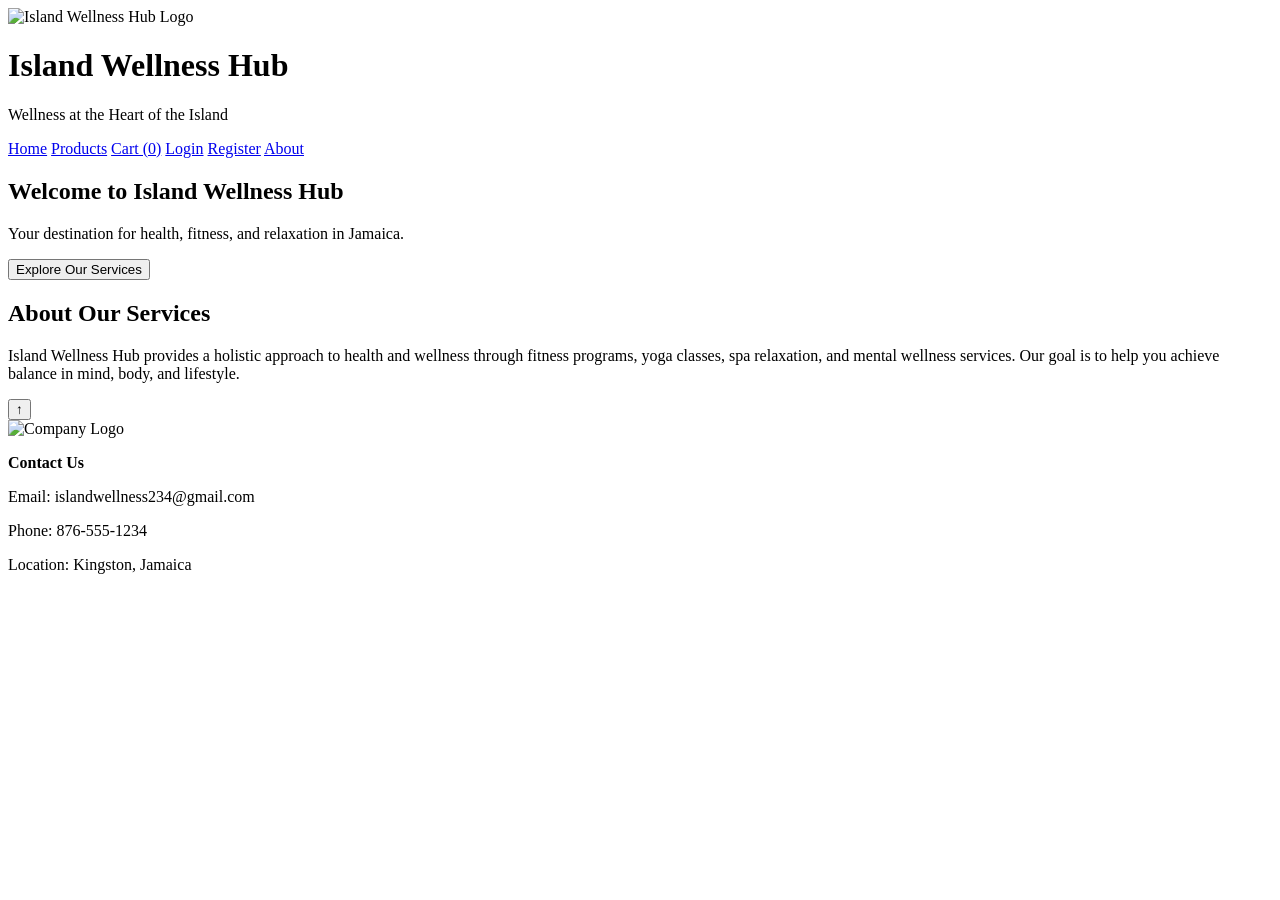
==== index.html @ 56a24235 "Add files via upload" ====
<!DOCTYPE html>
<html lang="en">

<head>
    <meta charset="UTF-8">
    <meta name="viewport" content="width=device-width, initial-scale=1.0">
    <title>Island Wellness Hub</title>

    <link rel="stylesheet" href="../Styles/style.css">
</head>

<body>

<header>

    <img src="../assets/images/hub1.png" class="top-logo frame" alt="Island Wellness Hub Logo">

    <h1>Island Wellness Hub</h1>
    <p class="tagline">Wellness at the Heart of the Island</p>

</header>

<nav>

    <a href="index.html">Home</a>
    <a href="products.html">Products</a>
    <a href="cart.html">Cart (<span id="cartCount">0</span>)</a>
    <a href="login.html">Login</a>
    <a href="register.html">Register</a>
    <a href="about.html">About</a>

</nav>

<main>

    <!-- HERO SECTION -->
    <section class="hero">

        <h2>Welcome to Island Wellness Hub</h2>

        <p>Your destination for health, fitness, and relaxation in Jamaica.</p>

        <a href="products.html">
            <button>Explore Our Services</button>
        </a>

    </section>

    <section>

        <h2>About Our Services</h2>

        <p>
            Island Wellness Hub provides a holistic approach to health and wellness
            through fitness programs, yoga classes, spa relaxation, and mental wellness services.
            Our goal is to help you achieve balance in mind, body, and lifestyle.
        </p>

    </section>

</main>

<button id="topBtn" onclick="scrollToTop()">↑</button>

<footer>

    <img src="../assets/images/logo.jpg" class="footer-logo" alt="Company Logo">

    <p><strong>Contact Us</strong></p>
    <p>Email: islandwellness234@gmail.com</p>
    <p>Phone: 876-555-1234</p>
    <p>Location: Kingston, Jamaica</p>

</footer>

<!-- External JS -->
<script src="../script/script.js"></script>

</body>
</html>
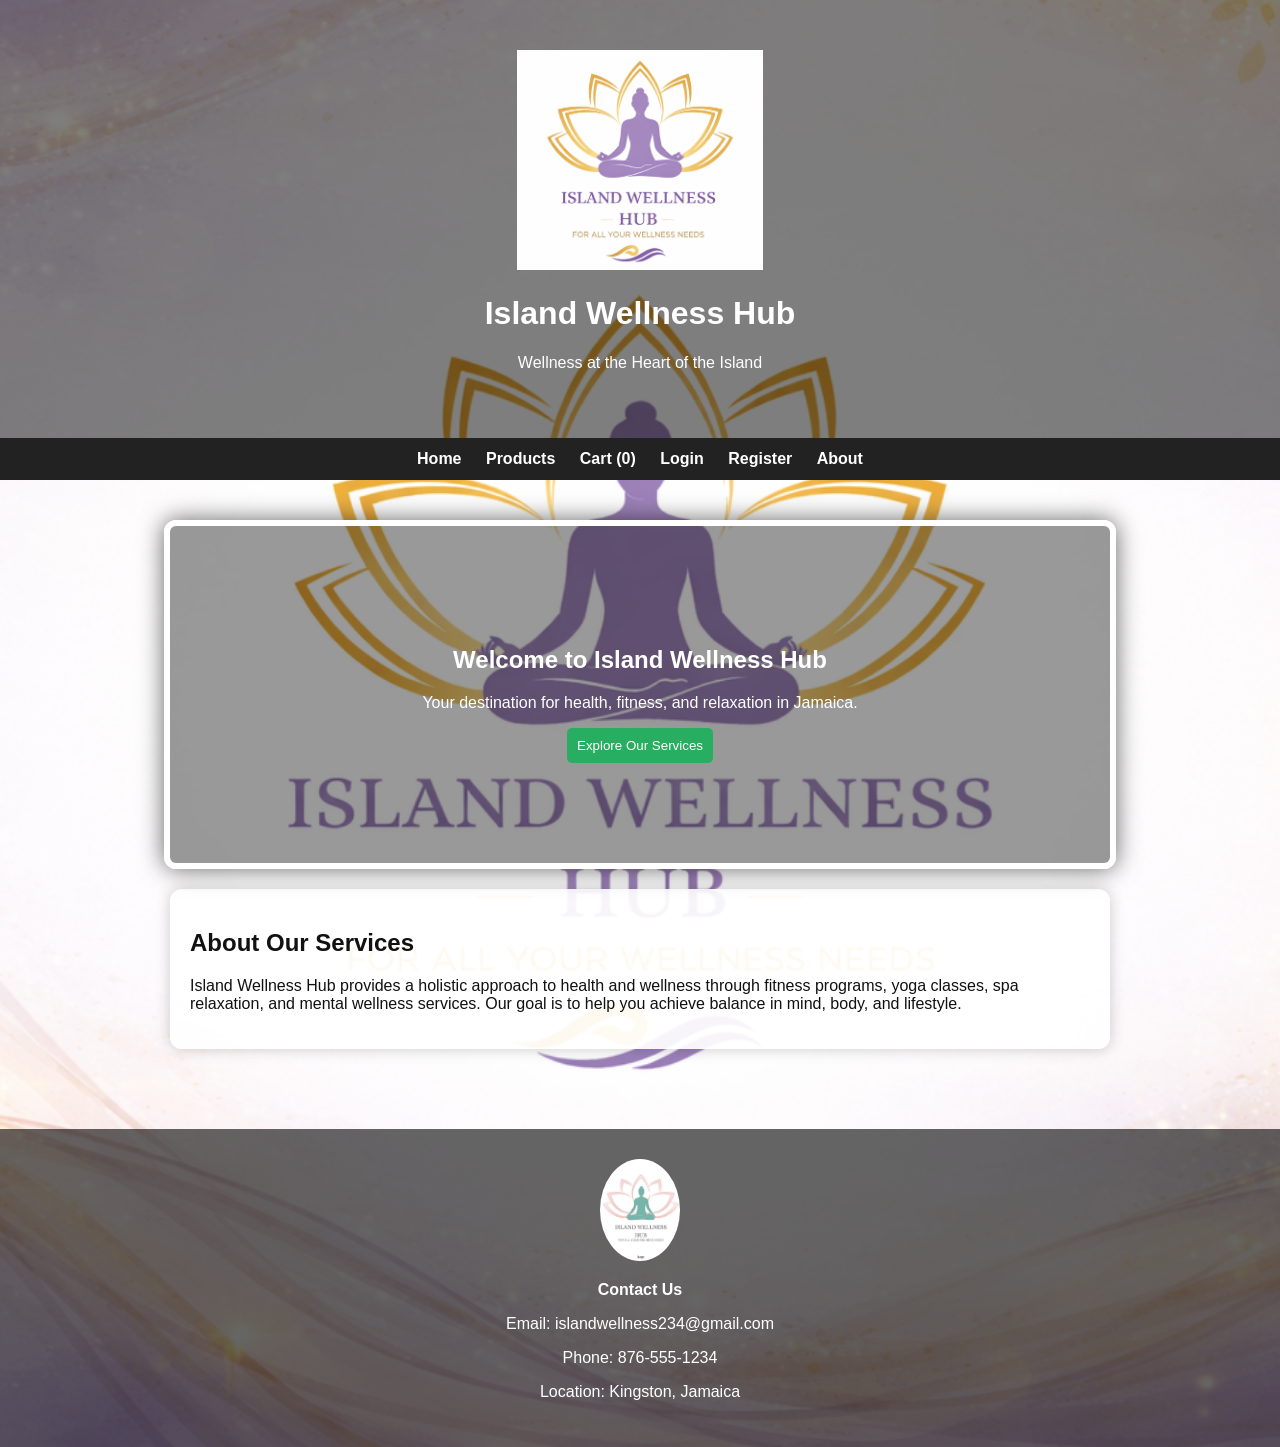
==== commit 1cc2bf5e: "Update index.html" ====
--- a/index.html
+++ b/index.html
@@ -6,14 +6,14 @@
     <meta name="viewport" content="width=device-width, initial-scale=1.0">
     <title>Island Wellness Hub</title>
 
-    <link rel="stylesheet" href="../Styles/style.css">
+    <link rel="stylesheet" href="Styles/style.css">
 </head>
 
 <body>
 
 <header>
 
-    <img src="../assets/images/hub1.png" class="top-logo frame" alt="Island Wellness Hub Logo">
+    <img src="assets/images/hub1.png" class="top-logo frame" alt="Island Wellness Hub Logo">
 
     <h1>Island Wellness Hub</h1>
     <p class="tagline">Wellness at the Heart of the Island</p>
@@ -64,7 +64,7 @@
 
 <footer>
 
-    <img src="../assets/images/logo.jpg" class="footer-logo" alt="Company Logo">
+    <img src="assets/images/logo.jpg" class="footer-logo" alt="Company Logo">
 
     <p><strong>Contact Us</strong></p>
     <p>Email: islandwellness234@gmail.com</p>
@@ -74,7 +74,7 @@
 </footer>
 
 <!-- External JS -->
-<script src="../script/script.js"></script>
+<script src="script/script.js"></script>
 
 </body>
-</html>+</html>
--- a/Styles/style.css
+++ b/Styles/style.css
@@ -0,0 +1,287 @@
+
+:root {
+    --primary-color: #27ae60;
+    --secondary-color: #2ecc71;
+    --dark-color: #222;
+    --light-bg: rgba(255, 255, 255, 0.92);
+    --text-color: #111;
+}
+
+body {
+    font-family: Arial, sans-serif;
+    margin: 0;
+    padding: 0;
+    color: var(--text-color);
+
+    background-image: url("../assets/images/background.png");
+    background-size: cover;
+    background-position: center;
+    background-repeat: no-repeat;
+}
+
+header {
+    background: url("../assets/images/header-bg.jpg") center/cover no-repeat;
+    color: white;
+    text-align: center;
+    padding: 50px 20px;
+    position: relative;
+}
+
+/* Dark overlay */
+header::before {
+    content: "";
+    position: absolute;
+    top:0;
+    left:0;
+    width:100%;
+    height:100%;
+    background: rgba(0,0,0,0.5);
+}
+
+/* Keep content visible */
+header h1,
+header p,
+.top-logo {
+    position: relative;
+    z-index: 1;
+}
+
+.top-logo {
+    width: 100%;
+    max-height: 220px;
+    object-fit: contain;
+
+    animation: fadeSlide 2s ease-in-out;
+}
+
+/* Footer Logo */
+.footer-logo {
+    width: 80px;
+    border-radius: 50%;
+    transition: transform 0.4s ease, box-shadow 0.4s ease;
+}
+
+/* Hover effect */
+.footer-logo:hover {
+    transform: scale(1.2) rotate(8deg);
+    box-shadow: 0 0 15px rgba(0,0,0,0.4);
+}
+
+/* Animation keyframes */
+@keyframes fadeSlide {
+    from {
+        opacity: 0;
+        transform: translateY(-30px);
+    }
+    to {
+        opacity: 1;
+        transform: translateY(0);
+    }
+}
+
+nav {
+    background: var(--dark-color);
+    text-align: center;
+    padding: 12px;
+}
+
+nav a {
+    color: white;
+    margin: 10px;
+    text-decoration: none;
+    font-weight: bold;
+}
+
+nav a:hover {
+    color: yellow;
+}
+
+main {
+    padding: 20px;
+}
+
+section {
+    background: var(--light-bg);
+    padding: 20px;
+    border-radius: 12px;
+    margin: 20px auto;
+    max-width: 900px;
+
+    box-shadow: 0 0 15px rgba(0,0,0,0.2);
+}
+
+.hero {
+    background: url("../assets/images/hub2.jpg") center/cover no-repeat;
+    color: white;
+    text-align: center;
+    padding: 100px 20px;
+    border-radius: 12px;
+
+    position: relative;
+    overflow: hidden;
+
+    /* Frame effect */
+    border: 6px solid white;
+    box-shadow: 0 0 25px rgba(0,0,0,0.6);
+}
+
+/* Overlay */
+.hero::before {
+    content: "";
+    position: absolute;
+    top:0;
+    left:0;
+    width:100%;
+    height:100%;
+    background: rgba(0,0,0,0.4);
+}
+
+/* Keep text visible */
+.hero h2,
+.hero p,
+.hero button {
+    position: relative;
+    z-index: 1;
+}
+
+button {
+    background: var(--primary-color);
+    color: white;
+    border: none;
+    padding: 10px;
+    cursor: pointer;
+    border-radius: 5px;
+
+    transition: transform 0.2s ease, box-shadow 0.2s ease;
+}
+
+button:hover {
+    transform: scale(1.05);
+    box-shadow: 0 5px 15px rgba(0,0,0,0.3);
+    background: var(--secondary-color);
+}
+
+.products {
+    display: flex;
+    flex-wrap: wrap;
+    gap: 20px;
+    justify-content: center;
+}
+
+/* Product Card */
+.product {
+    border: none;
+    padding: 15px;
+    width: 230px;
+    border-radius: 10px;
+    text-align: center;
+    background: white;
+
+    transition: transform 0.3s ease, box-shadow 0.3s ease;
+}
+
+/* Hover effect */
+.product:hover {
+    transform: translateY(-10px);
+    box-shadow: 0 10px 25px rgba(0,0,0,0.3);
+}
+.product img {
+    width: 100%;
+    height: 150px;
+    object-fit: cover;
+
+    border-radius: 10px;
+    margin-bottom: 10px;
+
+    /* Frame effect */
+    border: 4px solid white;
+    box-shadow: 0 0 15px rgba(0,0,0,0.3);
+
+    transition: transform 0.3s ease, box-shadow 0.3s ease;
+}
+.product img:hover {
+    transform: scale(1.05);
+    box-shadow: 0 10px 25px rgba(0,0,0,0.5);
+}
+
+#cartItems {
+    list-style: none;
+    padding: 0;
+}
+
+#cartItems li {
+    background: #f4f4f4;
+    margin: 10px 0;
+    padding: 12px;
+    display: flex;
+    justify-content: space-between;
+    border-radius: 6px;
+}
+
+form {
+    max-width: 400px;
+    margin: auto;
+}
+
+input, textarea, select {
+    width: 100%;
+    padding: 10px;
+    margin: 8px 0;
+    border-radius: 5px;
+    border: 1px solid #ccc;
+}
+
+footer {
+    background: url("../assets/images/footer-bg.jpg") center/cover no-repeat;
+    color: white;
+    text-align: center;
+    padding: 30px;
+    margin-top: 40px;
+    position: relative;
+}
+
+/* Footer overlay */
+footer::before {
+    content: "";
+    position: absolute;
+    top:0;
+    left:0;
+    width:100%;
+    height:100%;
+    background: rgba(0,0,0,0.6);
+}
+
+/* Keep text above */
+footer p,
+.footer-logo {
+    position: relative;
+    z-index: 1;
+}
+
+#topBtn {
+    position: fixed;
+    bottom: 30px;
+    right: 30px;
+    background: var(--primary-color);
+    color: white;
+    border-radius: 50%;
+    padding: 12px;
+    display: none;
+}
+
+@media (max-width: 600px) {
+
+    .products {
+        flex-direction: column;
+        align-items: center;
+    }
+
+    nav a {
+        display: block;
+        margin: 8px 0;
+    }
+
+    .hero {
+        padding: 60px 15px;
+    }
+}
